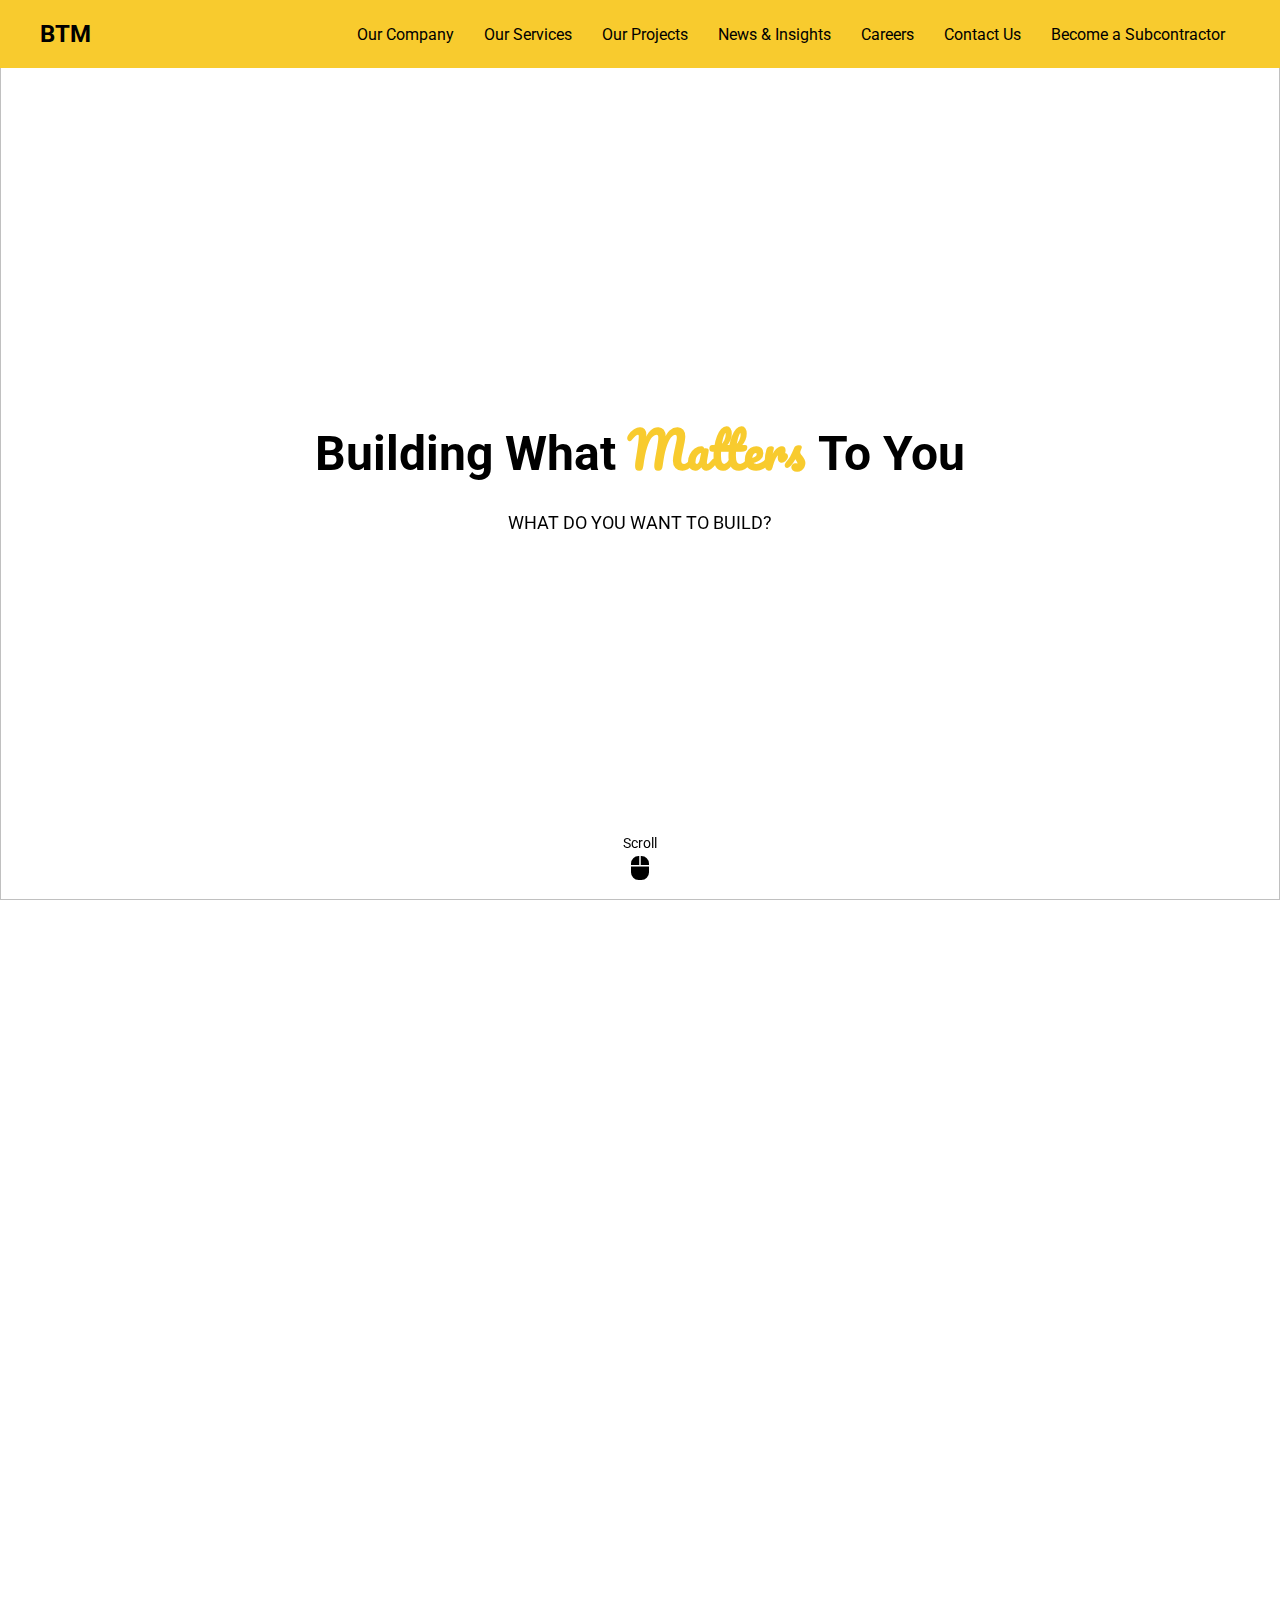
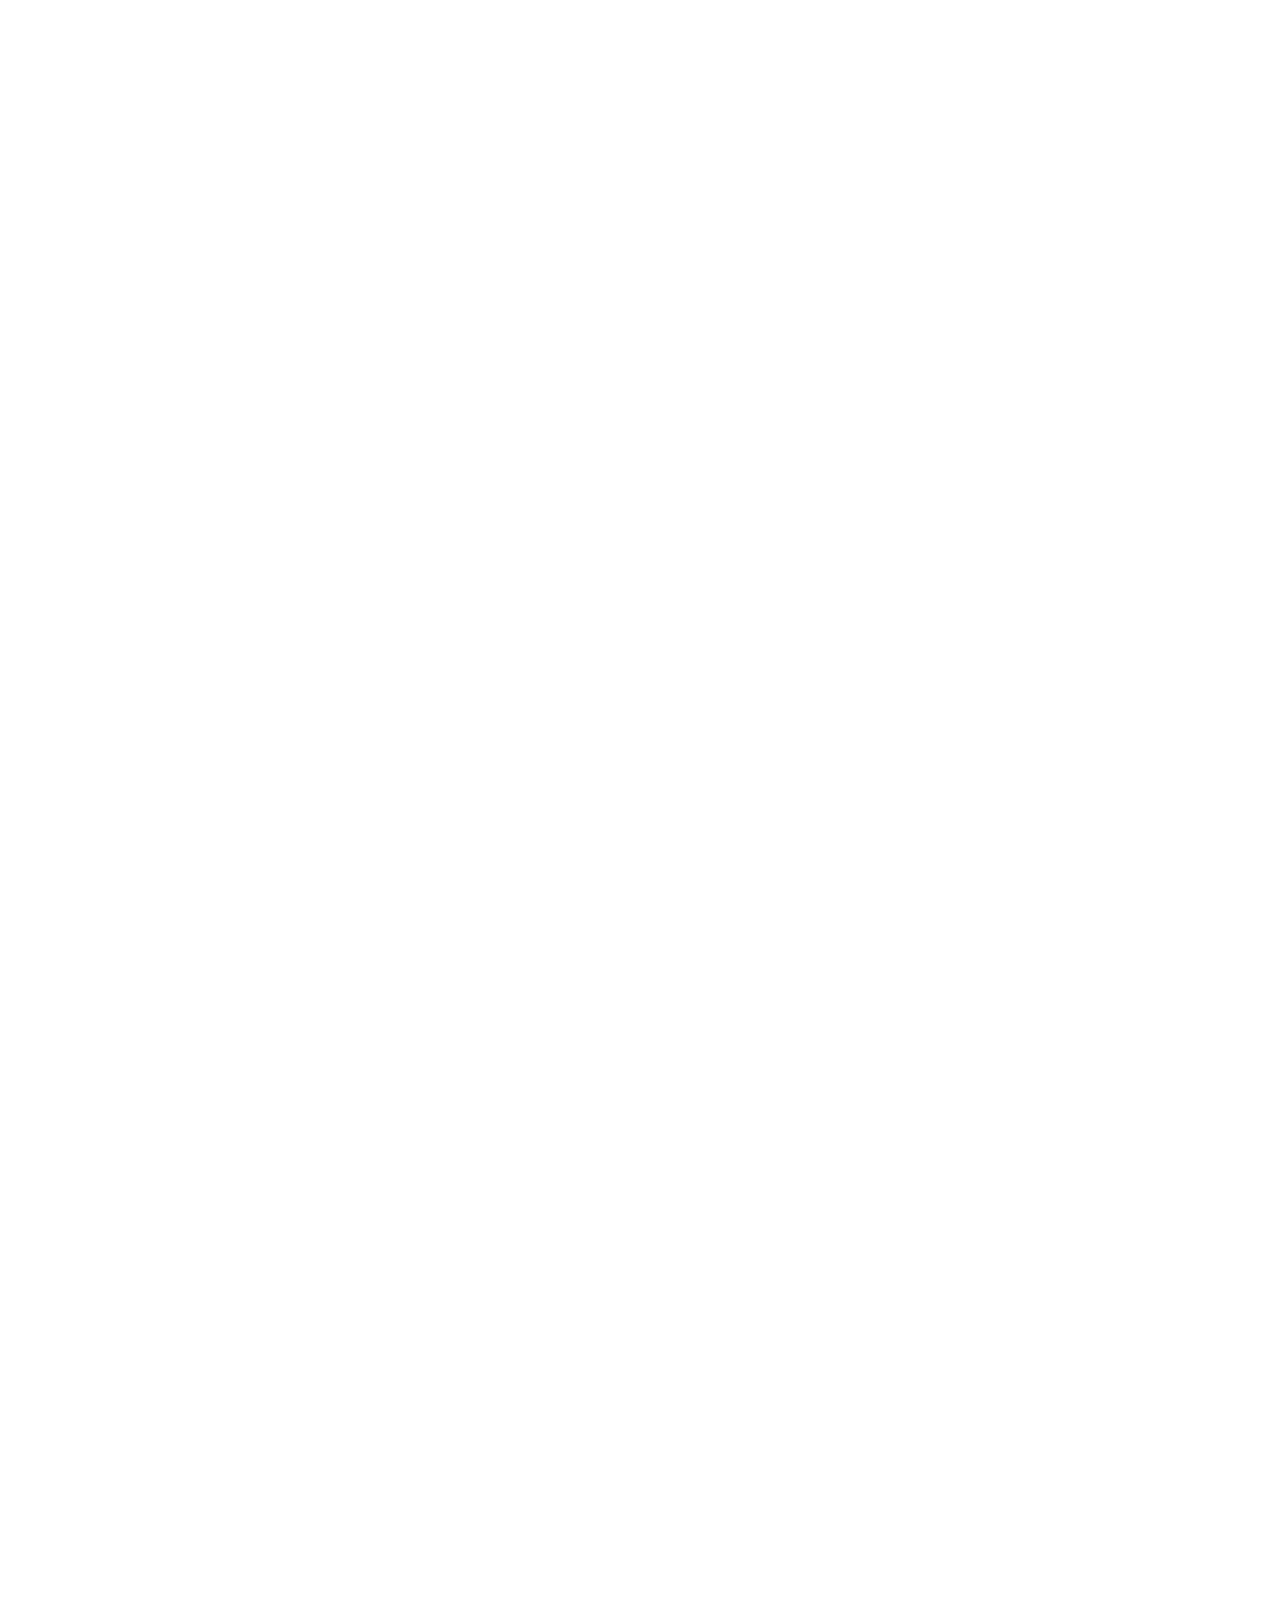
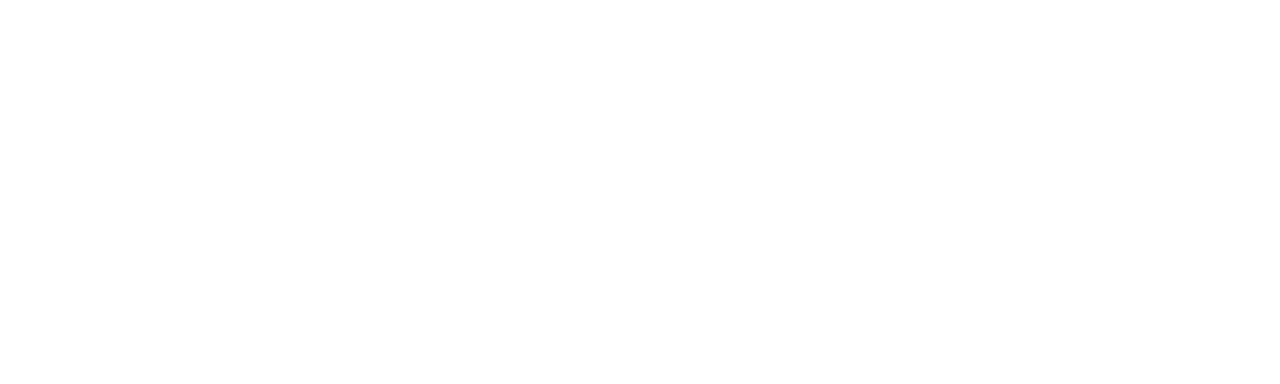
==== Home/index.html @ 31fb3863 "final-commit" ====
<html lang="en">
<head>
    <meta charset="utf-8" />
    <meta content="width=device-width, initial-scale=1.0" name="viewport" />
    <title>
        BTM Construction
    </title>
    <link href="https://cdnjs.cloudflare.com/ajax/libs/font-awesome/5.15.3/css/all.min.css" rel="stylesheet" />
    <link href="https://fonts.googleapis.com/css2?family=Roboto:wght@400;700&amp;family=Pacifico&amp;display=swap"
        rel="stylesheet" />
    <link rel="stylesheet" href="style2.css">
</head>

<body>
    <div>
        <div class="container">
            <img alt="Construction worker speaking to a crowd of workers at a construction site"
                class="background-image" src="../images/background-home.jpg" />
            <div class="navbar">
                <div class="logo">
                    BTM
                </div>
                <div class="menu-icon">
                    <i class="fas fa-bars">
                    </i>
                </div>
                <div class="menu">
                    <a class="menu-item" href="../Company-page/Company.html">
                        Our Company
                    </a>
                    <a class="menu-item" href="../Service-page/Service.html">
                        Our Services
                    </a>
                    <a class="menu-item" href="../Project/Project-page.html">
                        Our Projects
                    </a>
                    <a class="menu-item" href="../News/News-page.html">
                        News &amp; Insights
                    </a>
                    <a class="menu-item" href="../Career/Carrer.html">
                        Careers
                    </a>
                    <a class="menu-item" href="../Contact-Us/Contact.html">
                        Contact Us
                    </a>
                    <a class="menu-item" href="../Subcontractor/subordinator.html">
                        Become a Subcontractor
                    </a>
                </div>
            </div>
            <div class="content">
                <h1>
                    Building What
                    <span>
                        Matters
                    </span>
                    To You
                </h1>
                <p>
                    WHAT DO YOU WANT TO BUILD?
                </p>
            </div>
            <div class="scroll-indicator">
                <span>
                    Scroll
                </span>
                <i class="fas fa-mouse">
                </i>
            </div>
        </div>
    </div>


    <div class="news-box">
        <div class="news-container">
            <div class="news-title">
                News &amp; Insights
            </div>
            <div class="news-content">
                <div class="main-article">
                    <div class="article">
                        <img alt="Image of a large industrial facility with a clear sky in the background"
                            src="../images/news-images/01.jpg" />
                        <div class="article-content">
                            <div class="article-title">
                                Turner Successfully Completes Acquisition of Dornan Group
                            </div>
                            <a class="read-more" href="#">
                                READ MORE
                                <i class="fas fa-arrow-right"></i>
                            </a>
                        </div>
                    </div>
                </div>
                <div class="side-articles">
                    <div class="article">
                        <img alt="Group of people holding a banner with the word 'Turner'"
                            src="../images/news-images/02.jpg" />
                        <div class="article-content">
                            <div class="article-title">
                                Turner Recognized as One of America’s Greatest...
                            </div>
                            <a class="read-more" href="#">
                                READ MORE
                                <i class="fas fa-arrow-right"></i>
                            </a>
                        </div>
                    </div>
                    <div class="article">
                        <img alt="Modern building with a large glass facade" src="../images/news-images/03.jpg" />
                        <div class="article-content">
                            <div class="article-title">
                                Turner Reaches Milestone on $260 Million...
                            </div>
                            <a class="read-more" href="#">
                                READ MORE
                                <i class="fas fa-arrow-right"></i>
                            </a>
                        </div>
                    </div>
                    <div class="article">
                        <img alt="Aerial view of a large building complex surrounded by greenery"
                            src="../images/news-images/04.jpg" />
                        <div class="article-content">
                            <div class="article-title">
                                Turner Selected to Build Greenwich Central...
                            </div>
                            <a class="read-more" href="#">
                                READ MORE
                                <i class="fas fa-arrow-right"></i>
                            </a>
                        </div>
                    </div>
                    <div class="article">
                        <img alt="Aerial view of a large building complex in a suburban area"
                            src="../images/news-images/05.jpg" />
                        <div class="article-content">
                            <div class="article-title">
                                Turner Selected for $158 Million Emergency...
                            </div>
                            <a class="read-more" href="#">
                                READ MORE
                                <i class="fas fa-arrow-right"></i>
                            </a>
                        </div>
                    </div>
                    <div class="article">
                        <img alt="Aerial view of a large building complex in a suburban area"
                            src="../images/news-images/06.jpg" />
                        <div class="article-content">
                            <div class="article-title">
                                Turner Selected for $158 Million Emergency...
                            </div>
                            <a class="read-more" href="#">
                                READ MORE
                                <i class="fas fa-arrow-right"></i>
                            </a>
                        </div>
                    </div>
                    <div class="article">
                        <img alt="Construction worker smiling at the camera with a building under construction in the background"
                            src="../images/news-images/07.jpg" />
                        <div class="article-content">
                            <div class="article-title">
                                Turner Selected for $158 Million Emergency...
                            </div>
                            <a class="read-more" href="#">
                                READ MORE
                                <i class="fas fa-arrow-right"></i>
                            </a>
                        </div>
                    </div>
                </div>
            </div>
        </div>
    </div>


    <div class="hero-container">
        <div class="hero-content">
            <img alt="A beautiful airport with planes and greenery around" src="../images/hero-img.jpg" />
            <div class="hero-text-content">
                <div class="location">
                    INDIA
                </div>
                <h1 id="h1">
                    Our Work In Your Local <br> Community
                </h1>
                <p id="p">
                    Together we can grow communities, <br> strengthen economies, and improve <br> lives.
                </p>
            </div>
        </div>
        <div class="buttons">
            <a href="#">
                MEET THE INDIA TEAM
                <i class="fas fa-arrow-right">
                </i>
            </a>
            <a href="#">
                Choose another location
            </a>
        </div>
    </div>

    <div class="mybox">
        <div class="left-panel">
            <ul>
                <li class="active">
                    <span>01</span> ESG Strategy
                </li>
                <li><span>02</span> Community</li>
                <li><span>03</span> DE&I</li>
                <li><span>04</span> Environmental</li>
                <li><span>05</span> Innovation</li>
                <li><span>06</span> Safety</li>
            </ul>
        </div>
        <div class="right-panel">
            <h1>Our Culture</h1>
            <p>Our vision is to be the highest-value provider of global construction services and technical expertise
                while we make a difference in the lives of people, customers, the community, and the environment.</p>
            <div class="blue-box">
                <h2>ENVIRONMENTAL, SOCIAL, AND GOVERNANCE STRATEGY</h2>
            </div>
            <div class="mybox-content">
                <div class="mybox-text-content">
                    <h2>Building Today to Transform Tomorrow</h2>
                    <p>We support a healthy and more equitable future for our people, our business, and our planet
                        through our ESG strategy.</p>
                    <a href="#">LEARN MORE <i class="fas fa-arrow-right"></i></a>
                </div>
                <div class="mybox-image-content">
                    <img src="../images/culture-img.jpg"
                        alt="Construction site with cranes and buildings in the background" />
                </div>
            </div>
        </div>
    </div>



    <div class="hero-container">
        <div class="hero-content">
            <img alt="A beautiful airport with planes and greenery around" src="../images/life.jpg" />
            <div class="hero-text-content">
                <div class="location">
                    Life At Turner
                </div>
                <h1 id="h1">
                    Ambitious People,<br> Impactful Work
                </h1>
                <p id="p">
                    At Turner, you will work with people who share your passion for solving challenging problems and
                    making a difference.
                </p>
            </div>
        </div>
        <div class="buttons">
            <a href="#">
                MEET THE INDIA TEAM
                <i class="fas fa-arrow-right">
                </i>
            </a>
            <a href="#">
                Explore Careers
            </a>
        </div>
    </div>


    <footer class="footer">
        <div class="container">
            <div class="logo">BTM</div>
            <div class="nav-links">
                <a href="#">Our Company</a>
                <a href="#">Our Services</a>
                <a href="#">Our Projects</a>
                <a href="#">Insights</a>
                <a href="#">Careers</a>
                <a href="#">Contact</a>
            </div>
            <div class="social-icons">
                <a href="#"><i class="fab fa-facebook-f"></i></a>
                <a href="#"><i class="fab fa-instagram"></i></a>
                <a href="#"><i class="fab fa-linkedin-in"></i></a>
                <a href="#"><i class="fab fa-twitter"></i></a>
                <a href="#"><i class="fab fa-youtube"></i></a>
            </div>
        </div>
        <div class="bottom-text">
            <div id="copyright">
                © 2025 Turner Construction Company<br>
                All rights reserved
            </div>
            <div id="foot-text">
                Turner is an Equal Opportunity Employer – race, color, religion, sex, sexual orientation, gender
                identity, national origin, disability, status as a protected veteran, or other characteristics protected
                by applicable law.<br>
                <a href="#">Human Rights Policy</a>
            </div>
            <div id="foot-alerts">
                <a href="#">Fraud Alert</a> | <a href="#">Privacy Policy</a> | <a href="#">Cookie Settings</a>
            </div>
        </div>
    </footer>
    <script src="../script.js"></script>
</body>

</html>
---- Home/style2.css ----
/* Your CSS code here */
* {
    margin: 0;
    padding: 0;
    box-sizing: border-box;
  }
  
  body, html {
    width: 100%;
    height: 100%;
    font-family: 'Roboto', sans-serif;
    overflow-x: hidden; /* Prevent horizontal scroll on some mobile browsers */
  }
  
  /* Navbar Styles */
  .container {
    position: relative;
    width: 100%;
  }
  
  .background-image {
    position: absolute;
    top: 0;
    left: 0;
    width: 100%;
    height: 100%;
    object-fit: cover;
    z-index: -1;
  }
  
  .navbar {
    display: flex;
    justify-content: space-between;
    align-items: center;
    padding: 20px 40px;
    background: #f8cb2e;
    position: fixed; /* Fixed navbar */
    top: 0;
    left: 0;
    width: 100%; 
    z-index: 10;
    transition: background-color 0.3s ease, box-shadow 0.3s ease;
  }
  
  
  .navbar a {
    color: black;
    text-decoration: none;
    margin: 0 15px;
    font-size: 16px;
    transition: color 0.3s ease;
  }
  
  .navbar a:hover {
    text-decoration: underline;
  }
  
  .logo {
    font-size: 24px;
    font-weight: bold;
  }
  
  .menu-icon {
    display: none;
    cursor: pointer;
  }
  
  .menu {
    display: flex;
  }
  
  .menu-item {
    margin-left: 40px;
    color: #fff;
    text-decoration: none;
  }
  
  /* Content Styles */
  .content {
    display: flex;
    flex-direction: column;
    align-items: center;
    justify-content: center;
    min-height: 100vh; /* Ensures full viewport height */
    text-align: center;
    padding: 20px; /* Added padding for spacing */
    padding-top: 80px; /* Adjust for fixed navbar */
  }
  
  .content h1 {
    font-size: 48px;
    margin: 0;
  }
  
  .content h1 span {
    font-family: 'Pacifico', cursive;
    color: #f8cb2e;
  }
  
  .content p {
    font-size: 18px;
    margin: 20px 0;
  }
  
  .scroll-indicator {
    position: absolute;
    bottom: 20px;
    left: 50%;
    transform: translateX(-50%);
    display: flex;
    flex-direction: column;
    align-items: center;
  }
  
  .scroll-indicator span {
    font-size: 14px;
    margin-bottom: 5px;
  }
  
  .scroll-indicator i {
    font-size: 24px;
  }
  
  /* News Section CSS */
  .news-box {
    font-family: Arial, sans-serif;
    margin: 0;
    padding: 0;
    display: flex;
    justify-content: center;
    align-items: center;
    padding: 50px 20px;
    background-color: #fff;
    color: black; /* Added for better contrast */
  }
  
  .news-container {
    max-width: 1300px;
    width: 100%;
  }
  
  .news-title {
    font-size: 36px;
    margin-bottom: 20px;
    margin-left: 20px;
  }
  
  .news-content {
    display: flex;
    flex-wrap: wrap;
    gap: 20px;
  }
  
  .main-article, .side-articles {
    flex: 1;
  }
  
  .main-article {
    max-width: 60%;
  }
  
  .side-articles {
    max-width: 65%;
    display: grid;
    grid-template-columns: repeat(2, 1fr);
    gap: 20px;
  }
  
  .article {
    border: 1px solid #ddd;
    border-radius: 8px;
    overflow: hidden;
    box-shadow: 0 2px 4px rgba(0, 0, 0, 0.1);
  }
  
  .article img {
    width: 100%;
    height: auto;
  }
  
  .article-content {
    padding: 15px;
  }
  
  .article-title {
    font-size: 18px;
    margin: 0 0 10px;
  }
  
  .read-more {
    display: flex;
    align-items: center;
    color: #f8cb2e;
    font-weight: bold;
    text-decoration: none;
  }
  
  .read-more i {
    margin-left: 5px;
  }
  
  /* Responsive Adjustments */
  @media (max-width: 768px) {
    .navbar {
        flex-direction: column;
        align-items: flex-start; /* Align menu items to the left */
    }
  
    .menu {
      display: none; /* Hide menu items by default */
      width: 100%; /* Full width for mobile menu */
      flex-direction: column; 
      background-color: #f8cb2e; 
      padding: 10px 0;
    }
  
    .menu.show { 
        display: flex;
      }
  
    .menu-icon {
      display: block;
      font-size: 24px;
      margin-right: 20px; 
    }
    .navbar a {
        display: block; 
        padding: 10px 20px; 
        width: 100%; 
        text-align: left; 
    }

  
    .content {
        padding: 20px;
        padding-top: 100px; /* Adjust for fixed navbar and menu */
    }
  
    .main-article, .side-articles {
        max-width: 100%;
    }
  
    .side-articles {
        grid-template-columns: 1fr;
    }
    .hero-content img {
        width: 100%; 
        margin-right: 0; 
        height: auto;    
    }
    
    .hero-text-content {
        padding-left: 0; 
        text-align: center; 
    }
    
    .hero-container {
        height: auto; 
        margin-left: 0; 
        padding: 20px;
      
    }
  
    
  }
  

  
  
  
  #h1{
    font-weight: 100;
    font-size: 47px;
  }
  #p{
    font-weight: 500;
    font-size: 25px;
  }
  .hero-container {
    display: flex;
    flex-direction: column;
    align-items: center; /* Center horizontally */
    justify-content: center; /* Center vertically */
    width: 100%;
    max-width: 1200px;
    height: 50vh; /* Ensure it takes full viewport height */
    padding: 20px;
    position: relative;
    z-index: 2; /* Ensure visibility over other elements */
    margin-left: 75px;
   
  }
  
  .hero-content {
    display: flex;
    flex-direction: row;
    align-items: center;
    width: 100%;
    margin-bottom: 20px;
  }
  
  .hero-content img {
    width: 50%;
    border-radius: 10px;
    margin-right: 50px;
    height: 370px;
  }
  
  .hero-text-content {
    padding-left: 20px;
    
  }
  
  .hero-text-content h1 {
    font-size: 46px;
    font-weight: 700;
    margin: 0;
    line-height: 1.4; /* Improved readability */
    color: black;
  }
  
  .hero-text-content p {
    font-size: 20px;
    font-weight: 400;
    margin-top: 10px;
    color: black;
  }
  
  .hero-text-content .location {
    color: #007bff;
    font-size: 14px;
    font-weight: 700;
    margin-bottom: 10px;
    margin-left: 10px;
  }
  
  .buttons {
    display: flex;
    justify-content: space-between;
    width: 100%;
    border-top: 1px solid #e0e0e0;
    padding-top: 20px;
  }
  
  .buttons a {
    text-decoration: none;
    color: #000;
    font-size: 14px;
    font-weight: 700;
    display: flex;
    align-items: center;
  }
  
  .buttons a i {
    margin-left: 10px;
    color: #ff0000;
  }
  
  
  
  
  
  
  
  .mybox {
    display: flex;
    flex-wrap: wrap;
    padding: 20px;
    margin: 0 70px;
  }
  
  .left-panel {
    flex: 1;
    min-width: 190px;
    max-width: 250px;
    height: 350px;
    background-color: #f8cb2e;
    color: rgba(0, 0, 0, 0.48);
    padding: 20px;
    border-radius: 10px;
    margin-right: 20px;
    margin-top: 190px;
  }
  
  .left-panel ul {
    list-style: none;
    padding: 0;
  }
  
  .left-panel li {
    margin: 10px 0;
    font-size: 22px;
  }
  
  .left-panel li.active {
    font-weight: bold;
  }
  
  .left-panel li span {
    margin-right: 30px;
  }
  
  .right-panel {
    flex: 3;
    min-width: 300px;
  }
  
  .right-panel h1 {
    font-size: 48px;
    margin: 0;
    color: #f8cb2e;
  }
  
  .right-panel p {
    font-size: 18px;
    margin: 10px 0 20px;
    font-weight: bold;
    color: #00000084;
  }
  
  .mybox-content {
    display: flex;
    flex-wrap: wrap;
    margin-top: 20px;
    align-items: center;
  }
  
  .mybox-text-content {
    flex: 1;
    min-width: 300px;
    margin-right: 20px;
    display: flex;
    flex-direction: column;
    justify-content: center;
  }
  
  .mybox-text-content h2 {
    font-size: 20px;
    margin: 10px 0;
    font-weight: bold;
    color: #f8cb2e;
  }
  
  .mybox-text-content p {
    font-size: 19px;
    margin: 10px 0;
  }
  
  .mybox-text-content a {
    color: #f8cb2e;
    text-decoration: none;
    font-weight: bold;
  }
  
  .mybox-text-content a i {
    margin-left: 5px;
  }
  
  .mybox-image-content {
    flex: 1;
    min-width: 300px;
  }
  
  .mybox-image-content img {
    width: 100%;
    border-radius: 10px;
  }
  
  .blue-box {
    background-color: #f8cb2e;
    color: rgba(0, 0, 0, 0.403);
    padding: 20px;
    border-radius: 10px;
    margin-bottom: 20px;
  }
  
  @media (max-width: 768px) {
    .mybox{
        flex-direction: column;
        margin: 20px;
    }
  
    .left-panel {
        margin-right: 0;
        margin-bottom: 20px;
    }
  
    .mybox-content {
        flex-direction: column;
    }
  
    .mybox-text-content {
        margin-right: 0;
        margin-bottom: 20px;
    }
  }
  
  
  
  
  .footer {
    background-color: rgba(0, 0, 0, 0.938);
    color: white;
    padding: 20px 0;
    
  }
  .footer .container {
    display: flex;
    flex-wrap: wrap;
    justify-content: space-between;
    align-items: center;
    max-width: 90%;
    margin: 0 auto;
    padding: 0 20px;
  }
  .footer .logo {
    font-size: 40px;
    font-weight: bold;
  }
  .footer .nav-links {
    display: flex;
    gap: 20px;
  }
  .footer .nav-links a {
    color: white;
    text-decoration: none;
    font-size: 16px;
  }
  .footer .social-icons {
    display: flex;
    gap: 20px;
   
  }
  .footer .social-icons a {
    color: white;
    font-size: 22px;
    
  }
  .footer .bottom-text {
    display: flex;
    flex-wrap: wrap;
    justify-content: space-between;
    align-items: center;
    margin-top: 15px;
    font-size: 16px;
  }
  .footer .bottom-text div {
    flex: 1;
    padding: 3px;
  }
  .footer .bottom-text a {
    color: white;
    text-decoration: none;
  }
  .bottom-text #copyright{
    margin-left: 70px;
  }
  .bottom-text #foot-text{
    margin-left: -190px;
  }
  .bottom-text #foot-alerts{
    display: flex;
    justify-content: center;
    align-items: flex-end;
    gap: 10px;
  }
  
  @media (max-width: 768px) {
    .footer .container {
        flex-direction: column;
        align-items: center;
    }
    .footer .nav-links{
        flex-direction: column; /* Stack links vertically */
        align-items: center; /* Center links */
        margin-bottom: 20px; /* Add spacing */
      }

    .footer .bottom-text {
        flex-direction: column;
        text-align: center;
    }
    .bottom-text #copyright{
        margin-left: 0; /* Reset margin for smaller screens */
    }
    .bottom-text #foot-text{
        margin-left: 0; 
    }
  }
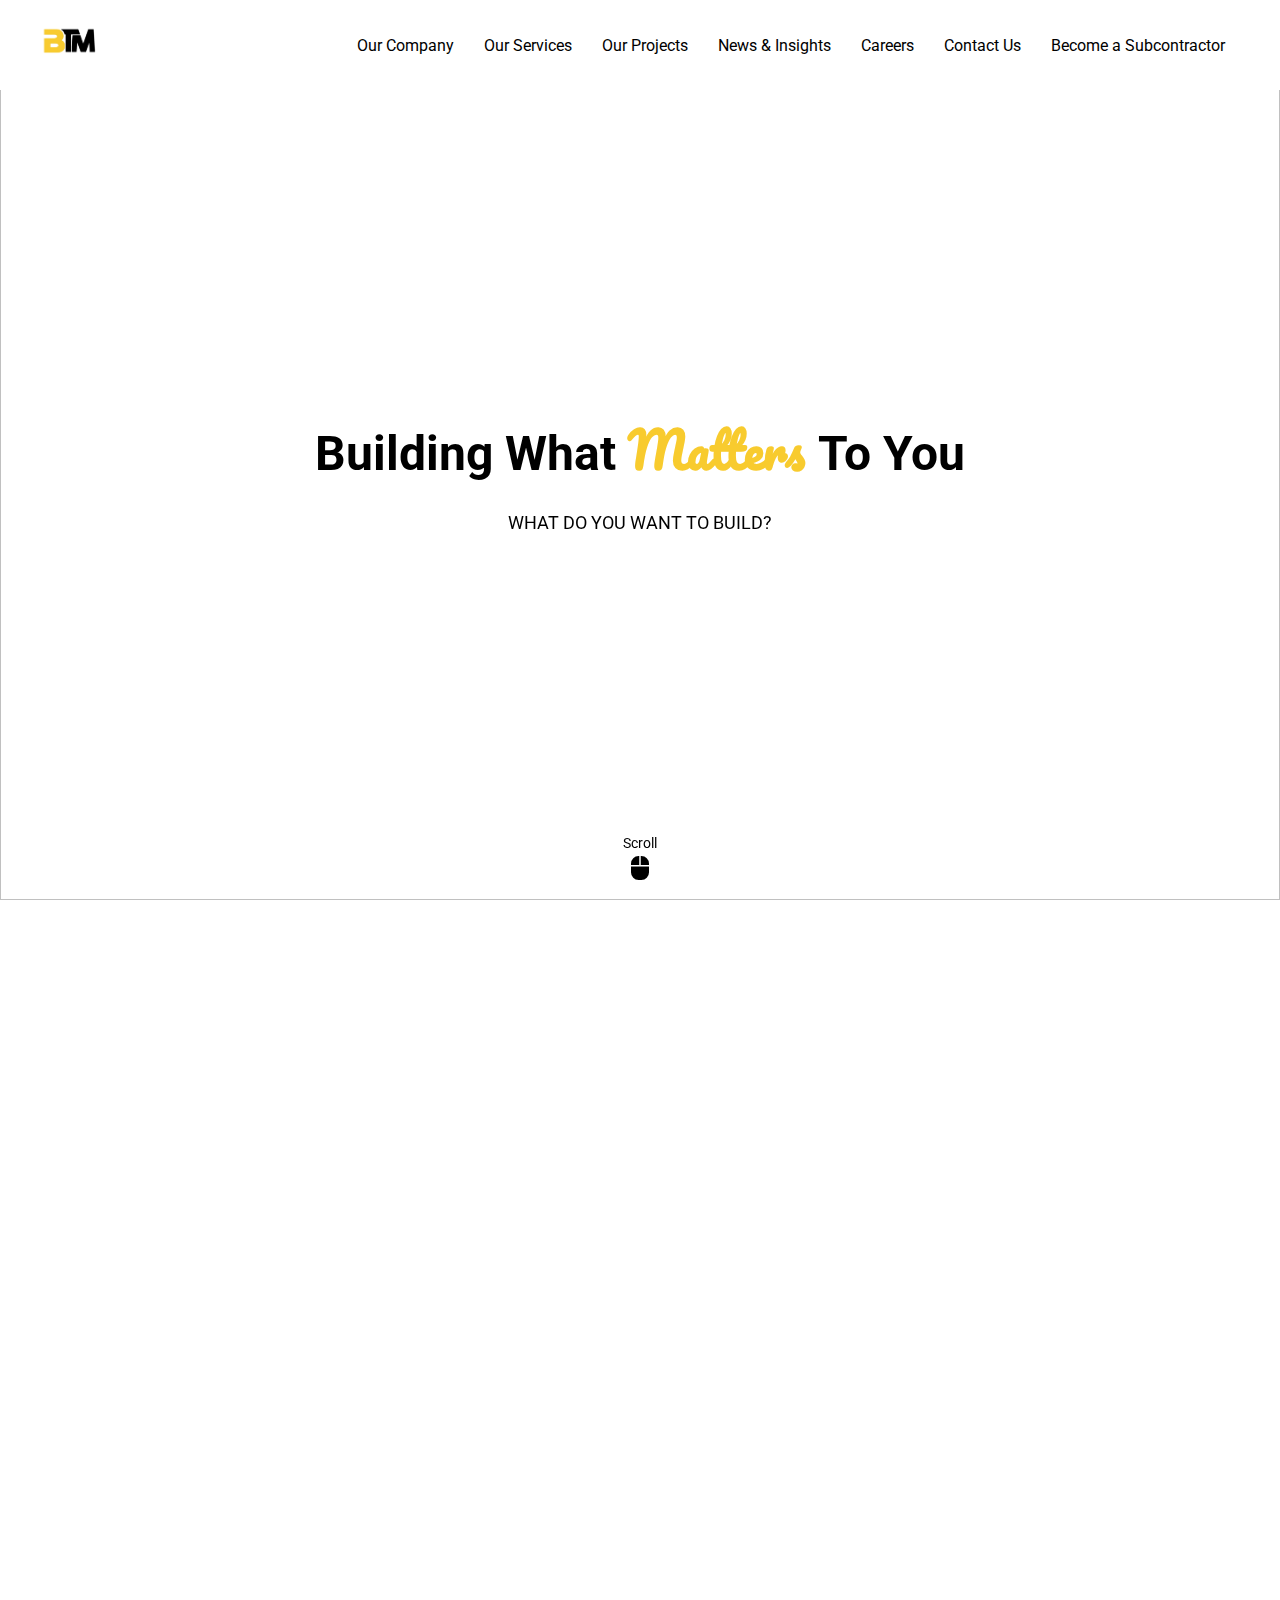
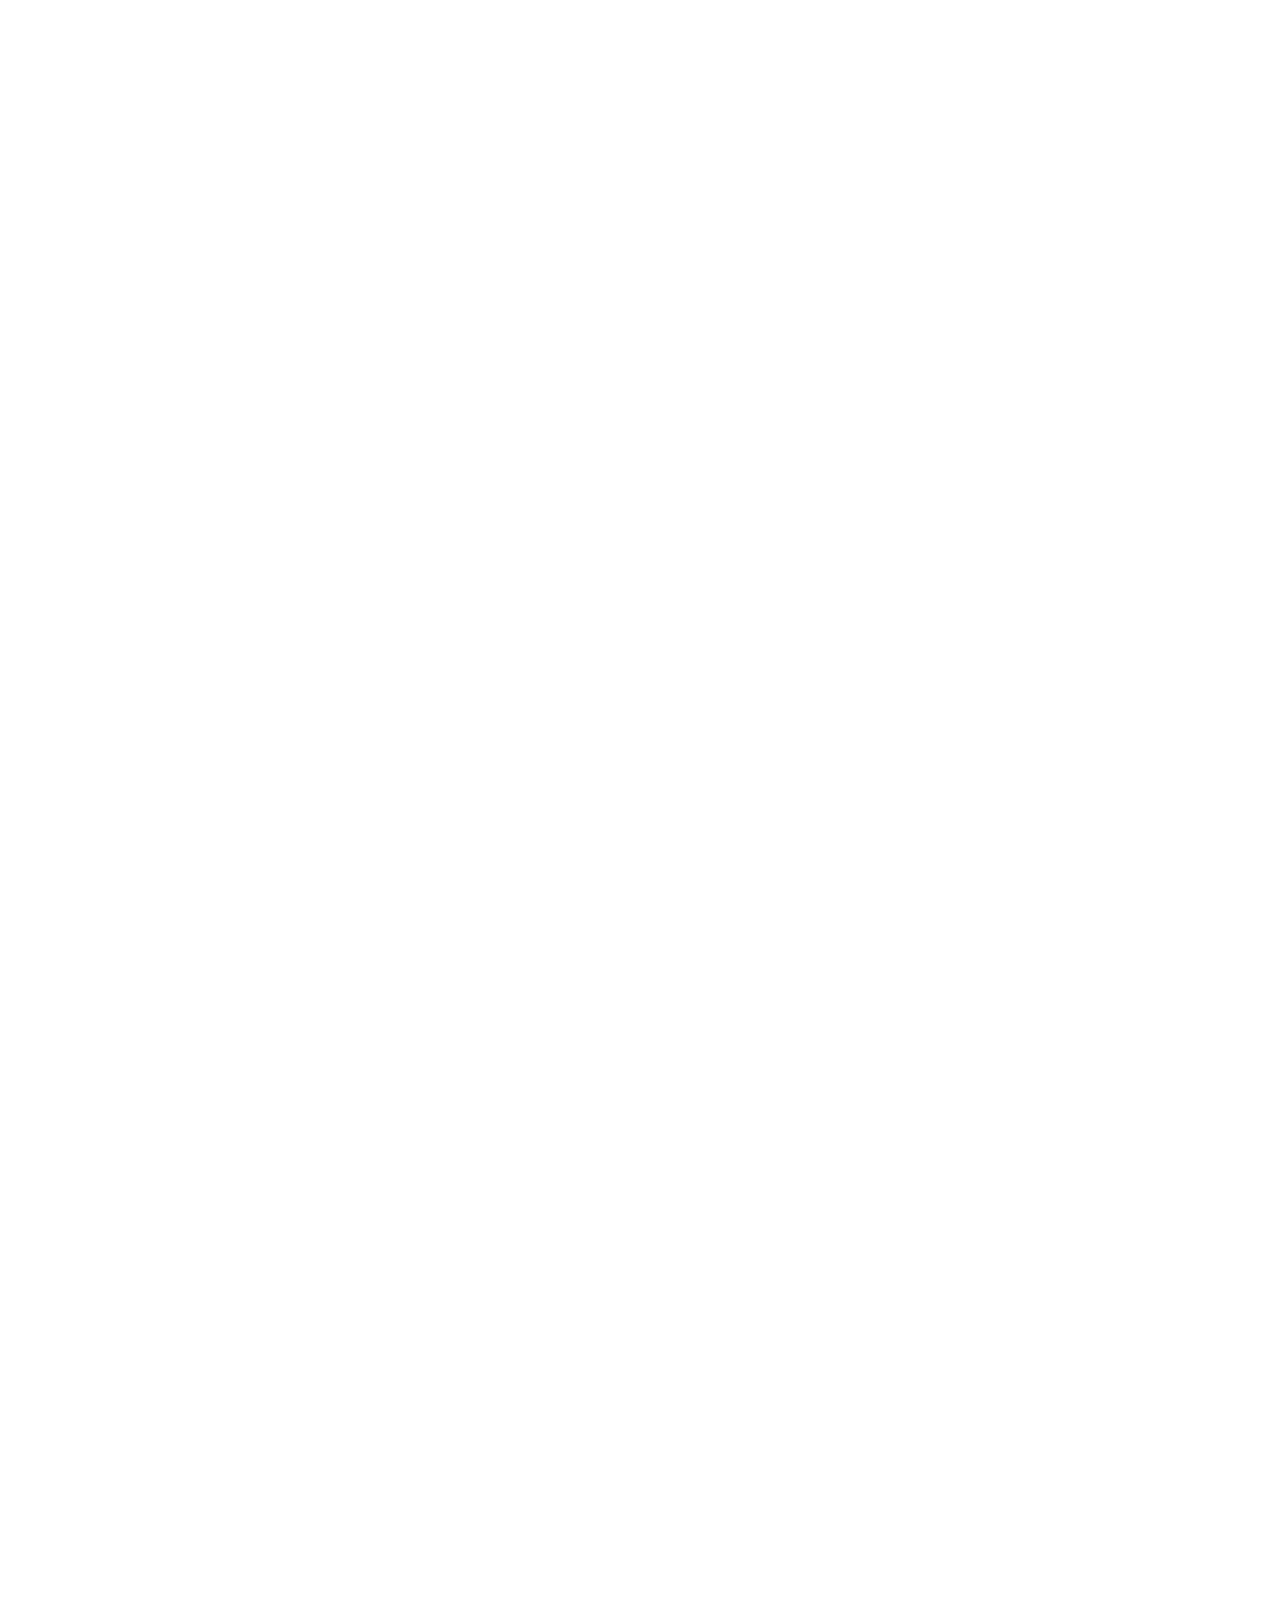
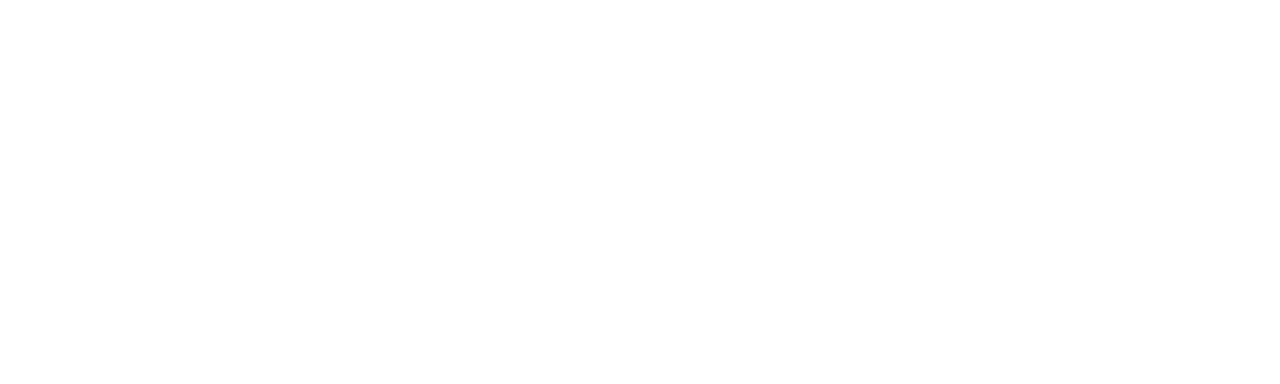
==== commit 03cea4ac: "updated-code" ====
--- a/Home/index.html
+++ b/Home/index.html
@@ -18,7 +18,7 @@
                 class="background-image" src="../images/background-home.jpg" />
             <div class="navbar">
                 <div class="logo">
-                    BTM
+                    <img alt="BTM  logo" src="../images/BTM_logo.png" />
                 </div>
                 <div class="menu-icon">
                     <i class="fas fa-bars">
--- a/Home/style2.css
+++ b/Home/style2.css
@@ -33,7 +33,7 @@
     justify-content: space-between;
     align-items: center;
     padding: 20px 40px;
-    background: #f8cb2e;
+    background: white;
     position: fixed; /* Fixed navbar */
     top: 0;
     left: 0;
@@ -55,9 +55,8 @@
     text-decoration: underline;
   }
   
-  .logo {
-    font-size: 24px;
-    font-weight: bold;
+  .logo img {
+    height: 50px;
   }
   
   .menu-icon {
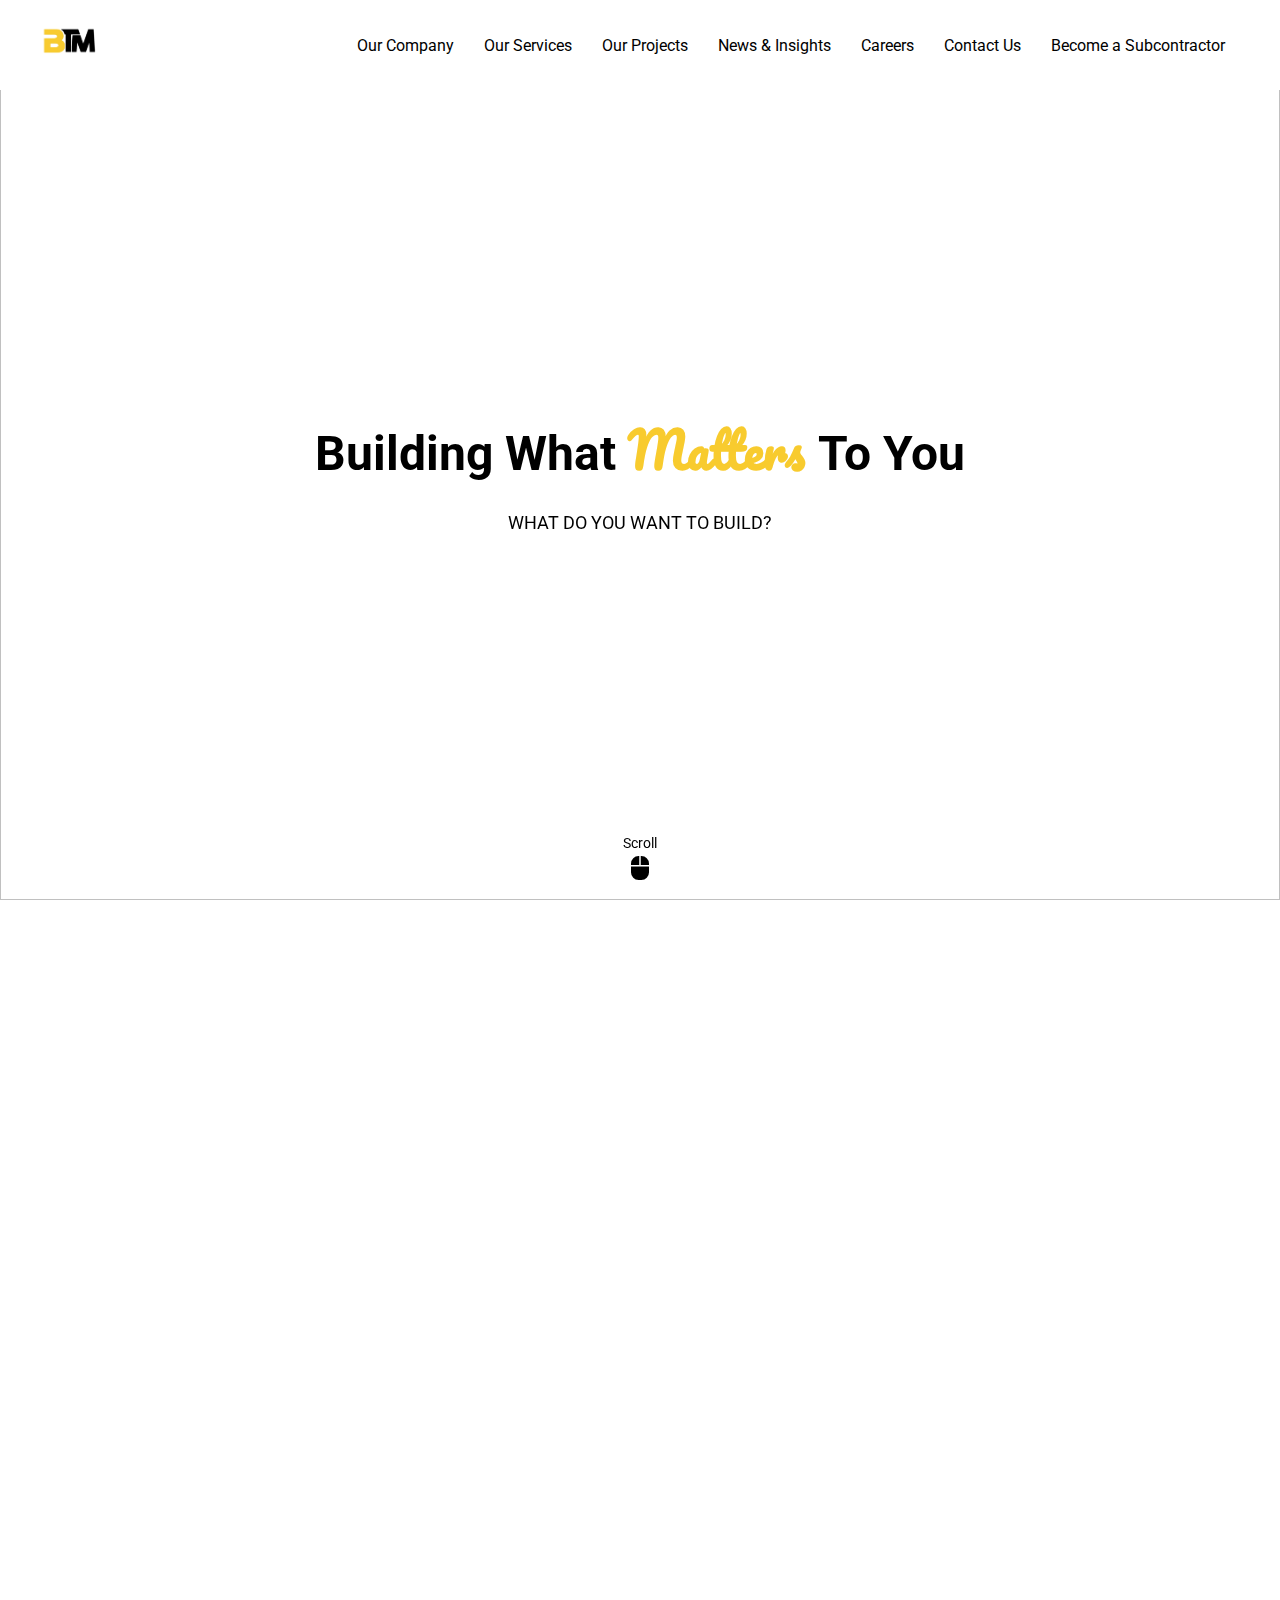
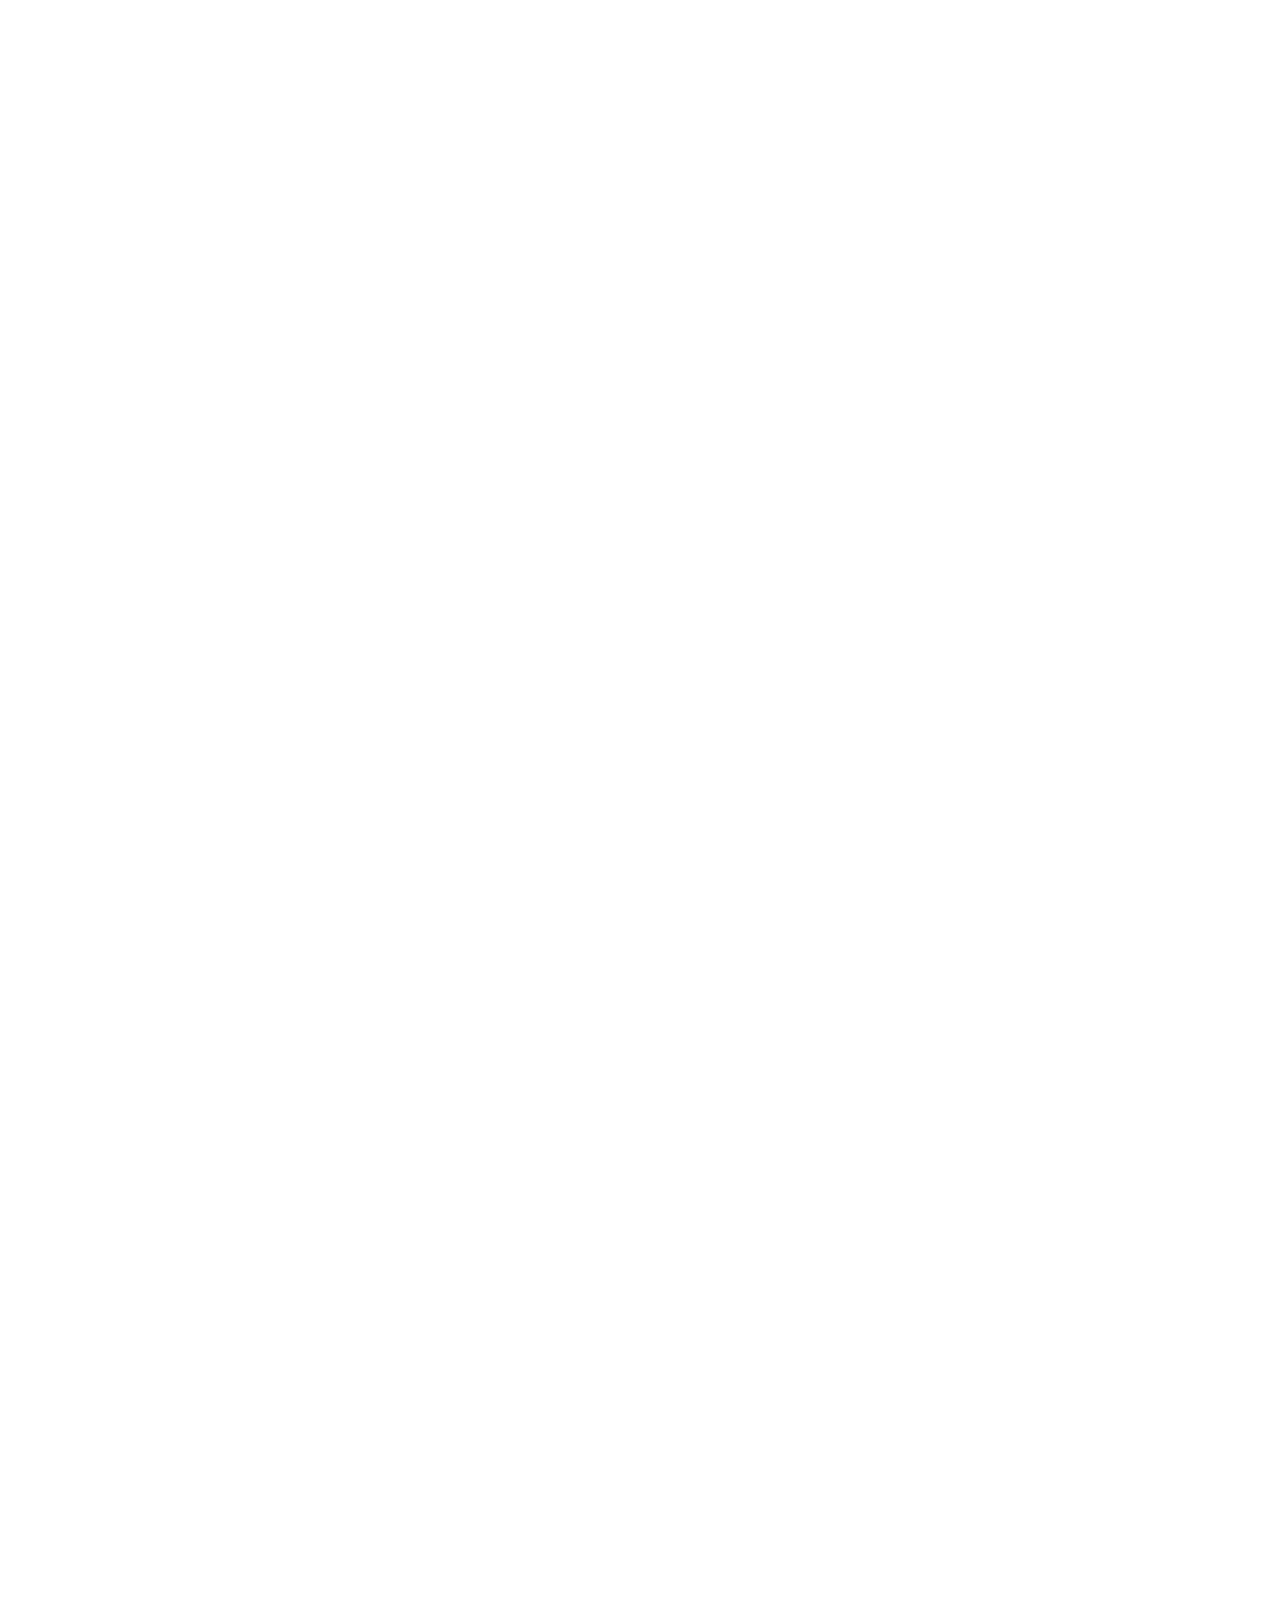
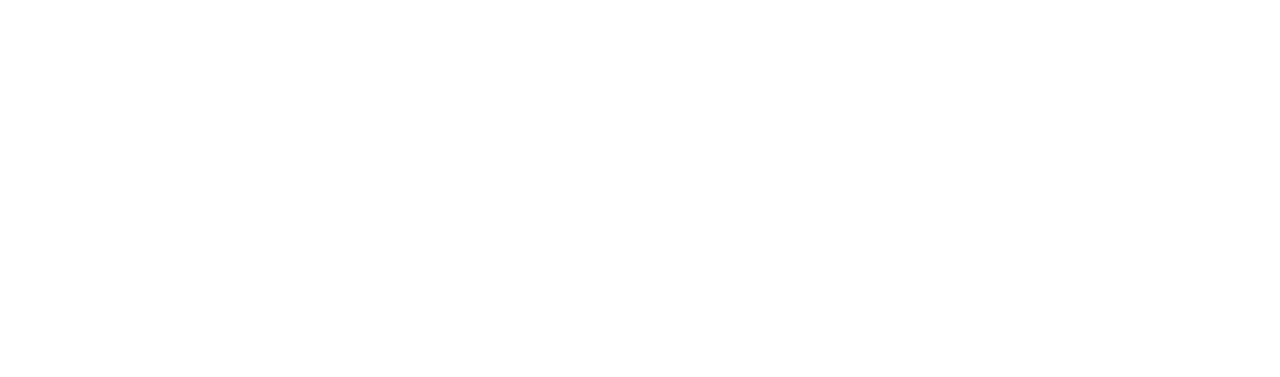
==== commit 86cab55e: "updated-code" ====
--- a/Home/index.html
+++ b/Home/index.html
@@ -271,7 +271,9 @@
 
     <footer class="footer">
         <div class="container">
-            <div class="logo">BTM</div>
+            <div class="logo">
+                <img alt="BTM  logo" src="../images/BTM_logo.png" />
+            </div>
             <div class="nav-links">
                 <a href="#">Our Company</a>
                 <a href="#">Our Services</a>
--- a/Home/style2.css
+++ b/Home/style2.css
@@ -498,8 +498,8 @@
   
   
   .footer {
-    background-color: rgba(0, 0, 0, 0.938);
-    color: white;
+    background-color: rgb(246,241,237);
+    color: black;
     padding: 20px 0;
     
   }
@@ -512,16 +512,15 @@
     margin: 0 auto;
     padding: 0 20px;
   }
-  .footer .logo {
-    font-size: 40px;
-    font-weight: bold;
+  .footer .logo img{
+    height: 40px; 
   }
   .footer .nav-links {
     display: flex;
     gap: 20px;
   }
   .footer .nav-links a {
-    color: white;
+    color: black;
     text-decoration: none;
     font-size: 16px;
   }
@@ -531,7 +530,7 @@
    
   }
   .footer .social-icons a {
-    color: white;
+    color: black;
     font-size: 22px;
     
   }
@@ -548,7 +547,7 @@
     padding: 3px;
   }
   .footer .bottom-text a {
-    color: white;
+    color: black;
     text-decoration: none;
   }
   .bottom-text #copyright{
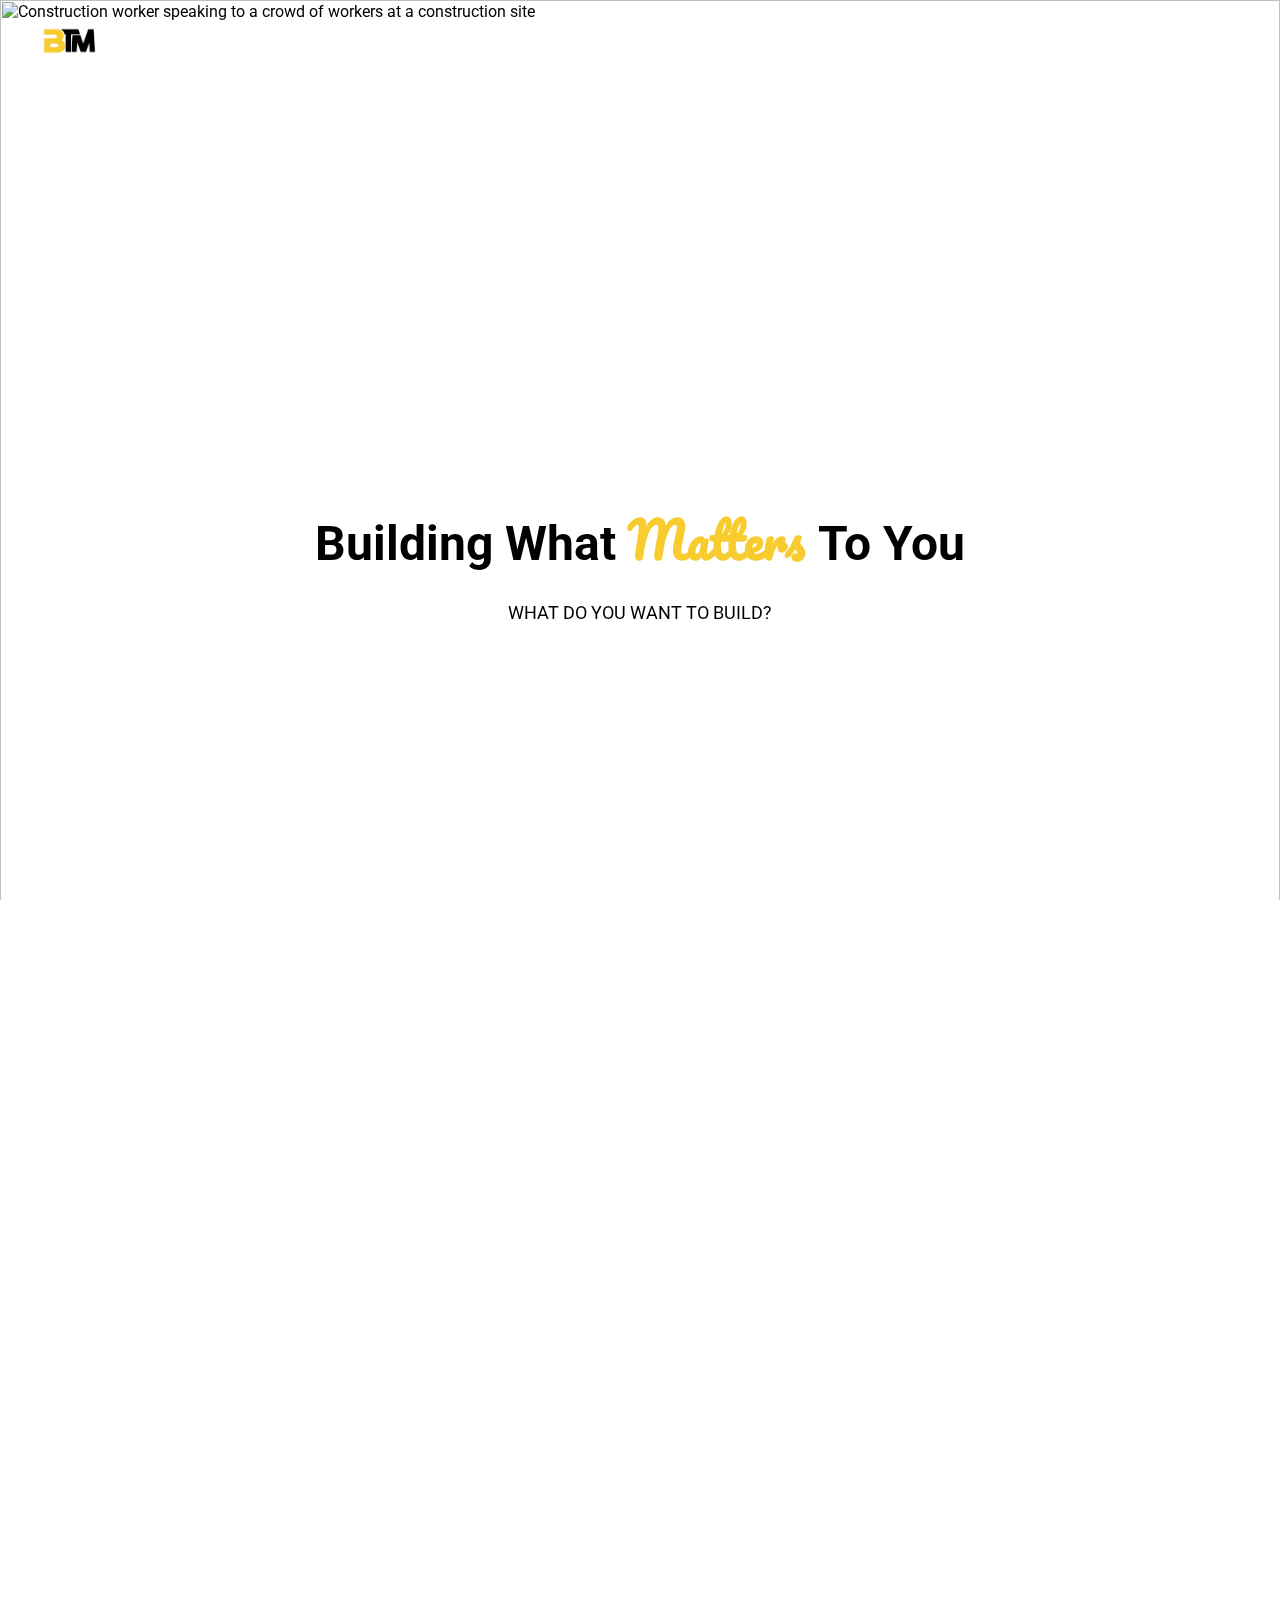
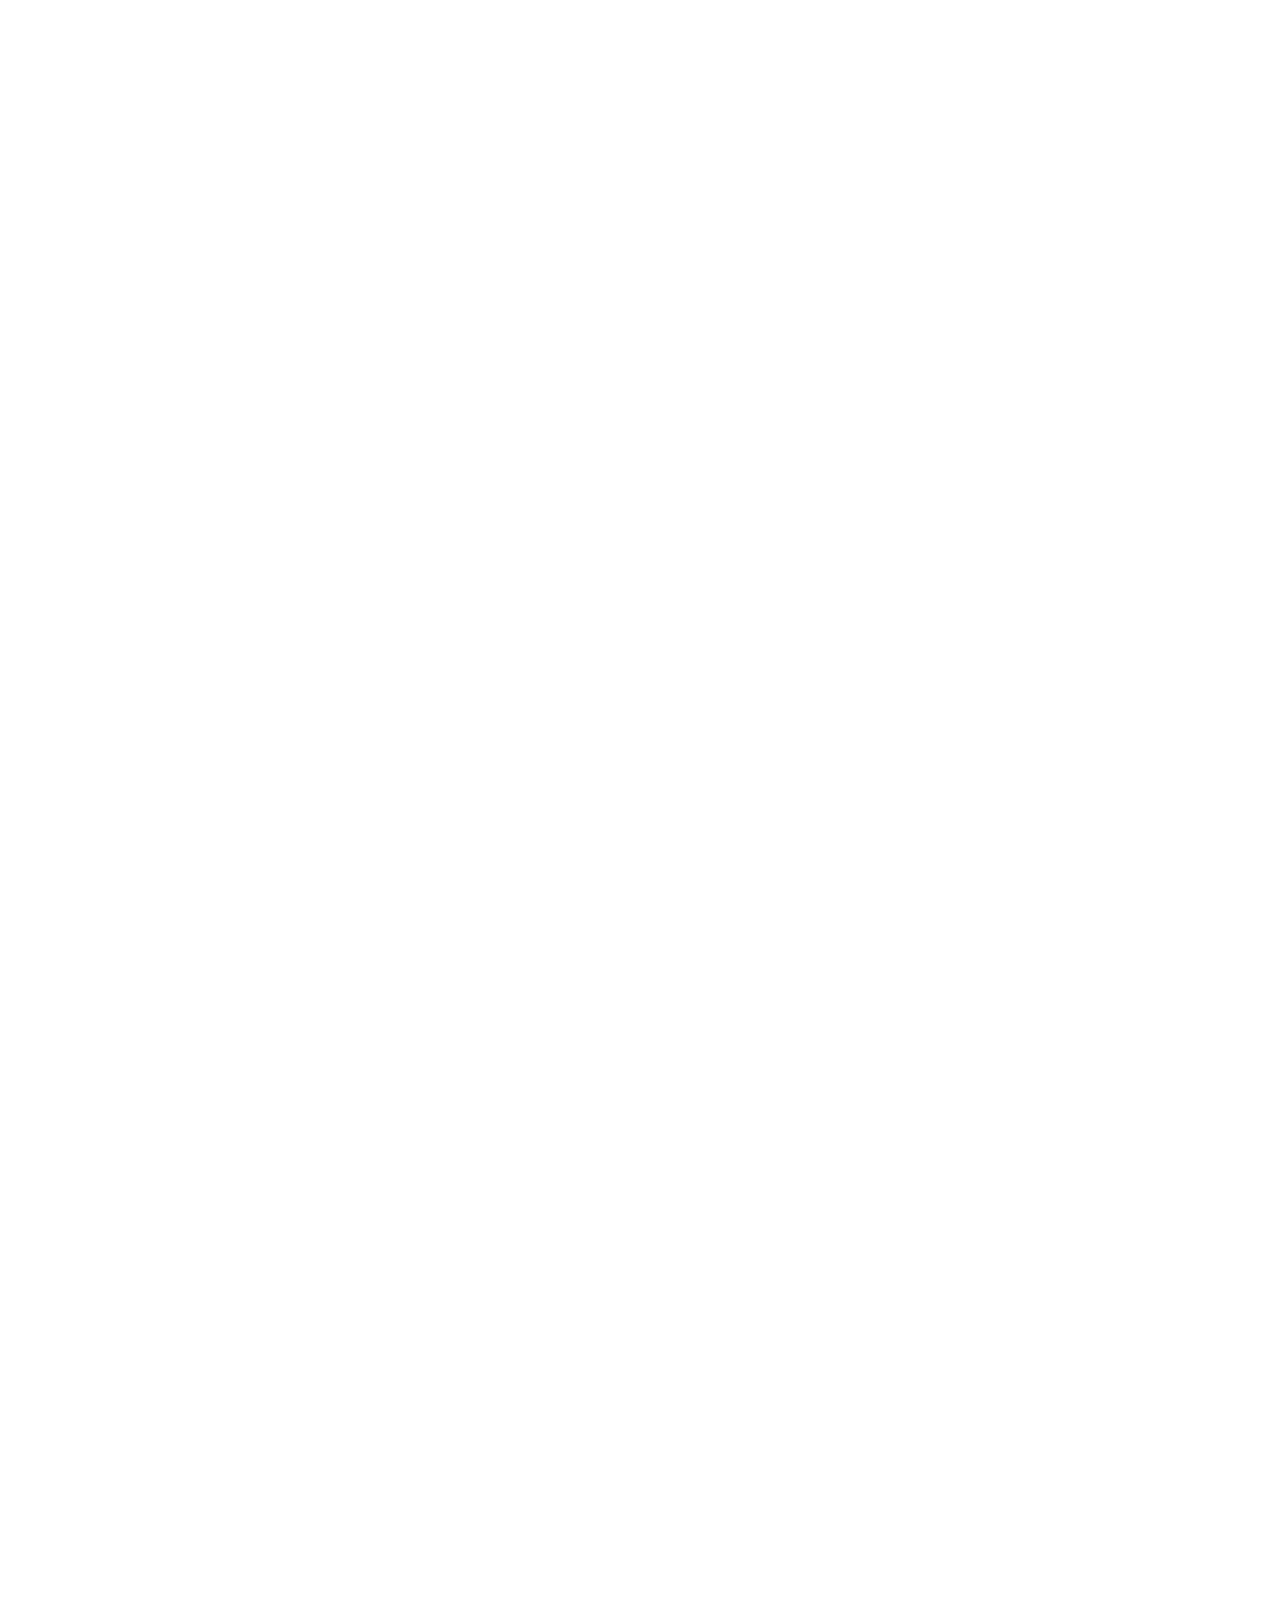
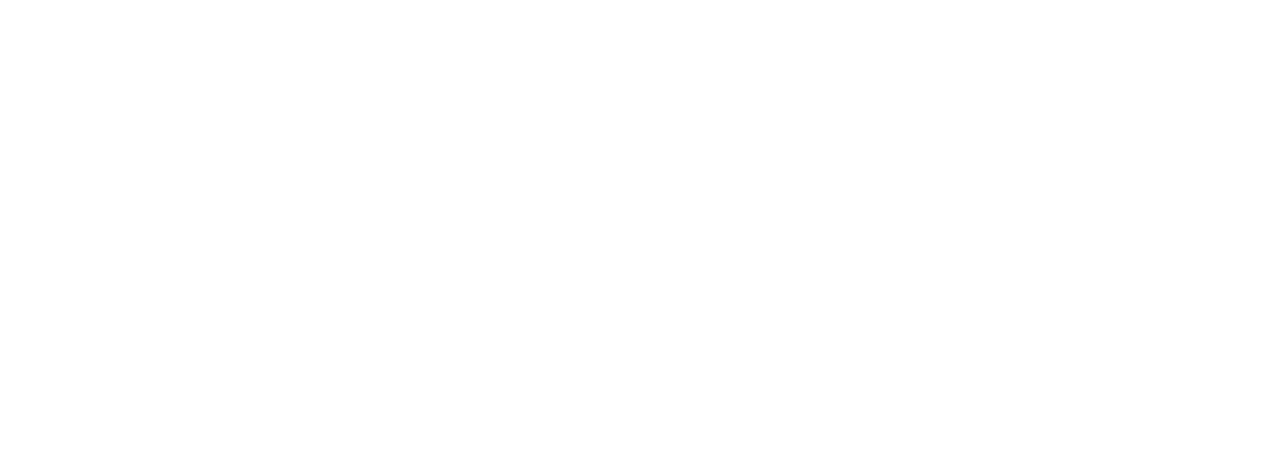
==== commit 4d675308: "updation" ====
--- a/Home/index.html
+++ b/Home/index.html
@@ -40,6 +40,11 @@
                     <a class="menu-item" href="../Career/Carrer.html">
                         Careers
                     </a>
+                    <div class="ham-button">
+                        <span class="hamline"></span>
+                        <span class="hamline"></span>
+                        <span class="hamline"></span>
+                    </div>
                     <a class="menu-item" href="../Contact-Us/Contact.html">
                         Contact Us
                     </a>
@@ -69,6 +74,10 @@
             </div>
         </div>
     </div>
+      
+    <div id="overlay">
+        <iframe src="../overlay.html" frameborder="0"></iframe>
+      </div>
 
 
     <div class="news-box">
@@ -269,43 +278,77 @@
     </div>
 
 
-    <footer class="footer">
-        <div class="container">
-            <div class="logo">
-                <img alt="BTM  logo" src="../images/BTM_logo.png" />
-            </div>
-            <div class="nav-links">
-                <a href="#">Our Company</a>
-                <a href="#">Our Services</a>
-                <a href="#">Our Projects</a>
-                <a href="#">Insights</a>
-                <a href="#">Careers</a>
-                <a href="#">Contact</a>
-            </div>
-            <div class="social-icons">
-                <a href="#"><i class="fab fa-facebook-f"></i></a>
-                <a href="#"><i class="fab fa-instagram"></i></a>
-                <a href="#"><i class="fab fa-linkedin-in"></i></a>
-                <a href="#"><i class="fab fa-twitter"></i></a>
-                <a href="#"><i class="fab fa-youtube"></i></a>
-            </div>
-        </div>
-        <div class="bottom-text">
-            <div id="copyright">
-                © 2025 Turner Construction Company<br>
-                All rights reserved
-            </div>
-            <div id="foot-text">
-                Turner is an Equal Opportunity Employer – race, color, religion, sex, sexual orientation, gender
-                identity, national origin, disability, status as a protected veteran, or other characteristics protected
-                by applicable law.<br>
-                <a href="#">Human Rights Policy</a>
-            </div>
-            <div id="foot-alerts">
-                <a href="#">Fraud Alert</a> | <a href="#">Privacy Policy</a> | <a href="#">Cookie Settings</a>
-            </div>
-        </div>
-    </footer>
+    <div class="footer">
+        <div class="left">
+         <img alt="Turner logo" height="50" src="../images/BTM_logo.png" width="100"/>
+         <p>
+          © 2025 Turner Construction Company
+          <br/>
+          All rights reserved
+         </p>
+        </div>
+        <div class="center">
+         <a href="#">
+          Our Company
+         </a>
+         <a href="#">
+          Our Services
+         </a>
+         <a href="#">
+          Our Projects
+         </a>
+         <a href="#">
+          Insights
+         </a>
+         <a href="#">
+          Careers
+         </a>
+         <a href="#">
+          Contact
+         </a>
+         <p style="margin-top: 20px;">
+          Turner is an Equal Opportunity Employer – race, color, religion, sex, sexual orientation, gender identity, national origin, disability, status as a protected veteran, or other characteristics protected by applicable law.
+          
+         </p>
+        </div>
+        <div class="right">
+         <div class="social-icons">
+          <a href="#">
+           <i class="fab fa-facebook-f">
+           </i>
+          </a>
+          <a href="#">
+           <i class="fab fa-instagram">
+           </i>
+          </a>
+          <a href="#">
+           <i class="fab fa-linkedin-in">
+           </i>
+          </a>
+          <a href="#">
+           <i class="fas fa-times">
+           </i>
+          </a>
+          <a href="#">
+           <i class="fab fa-youtube">
+           </i>
+          </a>
+         </div>
+         <p id="subalts">
+          <a href="#">
+           Fraud Alert
+          </a>
+          |
+          <a href="#">
+           Privacy Policy
+          </a>
+          |
+          <a href="#">
+           Cookie Settings
+          </a>
+         </p>
+        </div>
+       </div>
     <script src="../script.js"></script>
 </body>
 
--- a/Home/style2.css
+++ b/Home/style2.css
@@ -33,8 +33,7 @@
     justify-content: space-between;
     align-items: center;
     padding: 20px 40px;
-    background: white;
-    position: fixed; /* Fixed navbar */
+    /* position: fixed; */
     top: 0;
     left: 0;
     width: 100%; 
@@ -44,7 +43,7 @@
   
   
   .navbar a {
-    color: black;
+    color: white;
     text-decoration: none;
     margin: 0 15px;
     font-size: 16px;
@@ -73,6 +72,40 @@
     color: #fff;
     text-decoration: none;
   }
+  /* Hamburger Button Styles */
+.ham-button {
+  display: flex;
+  flex-direction: column;
+  justify-content: space-around;
+  width: 30px;
+  height: 20px;
+  cursor: pointer;
+  margin-left: 20px;
+}
+
+.hamline {
+  height: 3px;
+  background-color: white;
+  border-radius: 2px;
+}
+
+/* Overlay Styles */
+#overlay {
+  position: fixed;
+  top: 0;
+  left: 0;
+  width: 100%;
+  height: 100%;
+  background-color: rgba(0, 0, 0, 0.7); /* Semi-transparent background */
+  display: none; /* Initially hidden */
+  z-index: 100; /* Ensure it's on top */
+}
+
+#overlay iframe {
+  width: 100%;
+  height: 100%;
+}
+
   
   /* Content Styles */
   .content {
@@ -175,6 +208,10 @@
   .article img {
     width: 100%;
     height: auto;
+    transition: transform 0.3s ease;
+  }
+  .article img:hover{
+    transform: scale(1.1);
   }
   
   .article-content {
@@ -189,13 +226,17 @@
   .read-more {
     display: flex;
     align-items: center;
-    color: #f8cb2e;
+    color: #007aff;
     font-weight: bold;
     text-decoration: none;
   }
   
   .read-more i {
     margin-left: 5px;
+    transition: transform 0.3s ease;
+  }
+  .read-more i:hover{
+    transform: translateX(8px);
   }
   
   /* Responsive Adjustments */
@@ -303,6 +344,10 @@
     border-radius: 10px;
     margin-right: 50px;
     height: 370px;
+    transition: transform 0.3s ease;
+  }
+  .hero-content img:hover{
+    transform: scale(1.1);
   }
   
   .hero-text-content {
@@ -352,15 +397,8 @@
   
   .buttons a i {
     margin-left: 10px;
-    color: #ff0000;
-  }
-  
-  
-  
-  
-  
-  
-  
+    color: #007aff;
+  }
   .mybox {
     display: flex;
     flex-wrap: wrap;
@@ -373,8 +411,8 @@
     min-width: 190px;
     max-width: 250px;
     height: 350px;
-    background-color: #f8cb2e;
-    color: rgba(0, 0, 0, 0.48);
+    background-color: #007aff;
+    color: #333;
     padding: 20px;
     border-radius: 10px;
     margin-right: 20px;
@@ -407,7 +445,7 @@
   .right-panel h1 {
     font-size: 48px;
     margin: 0;
-    color: #f8cb2e;
+    color: #007aff;
   }
   
   .right-panel p {
@@ -437,7 +475,7 @@
     font-size: 20px;
     margin: 10px 0;
     font-weight: bold;
-    color: #f8cb2e;
+    color: #007aff;
   }
   
   .mybox-text-content p {
@@ -446,7 +484,7 @@
   }
   
   .mybox-text-content a {
-    color: #f8cb2e;
+    color: #007aff;
     text-decoration: none;
     font-weight: bold;
   }
@@ -463,11 +501,15 @@
   .mybox-image-content img {
     width: 100%;
     border-radius: 10px;
+    transition: transform 0.3s ease;
+  }
+  .mybox-image-content img:hover{
+    transform: scale(1.1);
   }
   
   .blue-box {
-    background-color: #f8cb2e;
-    color: rgba(0, 0, 0, 0.403);
+    background-color: #007aff;
+    color:#333;
     padding: 20px;
     border-radius: 10px;
     margin-bottom: 20px;
@@ -498,94 +540,72 @@
   
   
   .footer {
-    background-color: rgb(246,241,237);
-    color: black;
+    background-color: #0056b3;
+    color: white;
     padding: 20px 0;
+    display: flex;
+    flex-wrap: nowrap;
+    justify-content: space-between;
+    align-items: center;
+    text-align: center;
+}
+
+.footer .left, .footer .center, .footer .right {
     
-  }
-  .footer .container {
-    display: flex;
-    flex-wrap: wrap;
-    justify-content: space-between;
-    align-items: center;
-    max-width: 90%;
-    margin: 0 auto;
-    padding: 0 20px;
-  }
-  .footer .logo img{
-    height: 40px; 
-  }
-  .footer .nav-links {
-    display: flex;
-    gap: 20px;
-  }
-  .footer .nav-links a {
-    color: black;
+    padding: 10px;
+
+}
+.footer .left {
+    text-align: left;
+    padding-left: 15px;
+    width: 25%;
+}
+.footer .center {
+    text-align: left;
+    width: 50%;
+    padding: 0 15px;
+}
+.center a{
+    font-size: 17px;
+}
+.footer .right {
+    text-align: left;
+    width: 25%;
+}
+#subalts{
+    font-size: 14px;
+    margin-top: 30px;
+    margin-bottom: 45px;
+}
+.footer a {
+    color: white;
     text-decoration: none;
-    font-size: 16px;
-  }
-  .footer .social-icons {
-    display: flex;
-    gap: 20px;
-   
-  }
-  .footer .social-icons a {
-    color: black;
-    font-size: 22px;
-    
-  }
-  .footer .bottom-text {
-    display: flex;
-    flex-wrap: wrap;
-    justify-content: space-between;
-    align-items: center;
-    margin-top: 15px;
-    font-size: 16px;
-  }
-  .footer .bottom-text div {
-    flex: 1;
-    padding: 3px;
-  }
-  .footer .bottom-text a {
-    color: black;
-    text-decoration: none;
-  }
-  .bottom-text #copyright{
-    margin-left: 70px;
-  }
-  .bottom-text #foot-text{
-    margin-left: -190px;
-  }
-  .bottom-text #foot-alerts{
-    display: flex;
-    justify-content: center;
-    align-items: flex-end;
-    gap: 10px;
-  }
-  
-  @media (max-width: 768px) {
-    .footer .container {
+    margin: 0 10px;
+}
+.footer a:hover {
+    text-decoration: underline;
+}
+.footer .social-icons a {
+    margin: 0 5px;
+}
+.footer .social-icons i {
+    font-size: 20px;
+}
+.footer .center a {
+    display: inline;
+    margin: 0 5px;
+}
+@media (max-width: 768px) {
+    .footer {
         flex-direction: column;
-        align-items: center;
-    }
-    .footer .nav-links{
-        flex-direction: column; /* Stack links vertically */
-        align-items: center; /* Center links */
-        margin-bottom: 20px; /* Add spacing */
-      }
-
-    .footer .bottom-text {
-        flex-direction: column;
+    }
+    .footer .left, .footer .center, .footer .right {
         text-align: center;
     }
-    .bottom-text #copyright{
-        margin-left: 0; /* Reset margin for smaller screens */
-    }
-    .bottom-text #foot-text{
-        margin-left: 0; 
-    }
-  }
-
-
-  
-
+}
+  
+ 
+
+
+  
+
